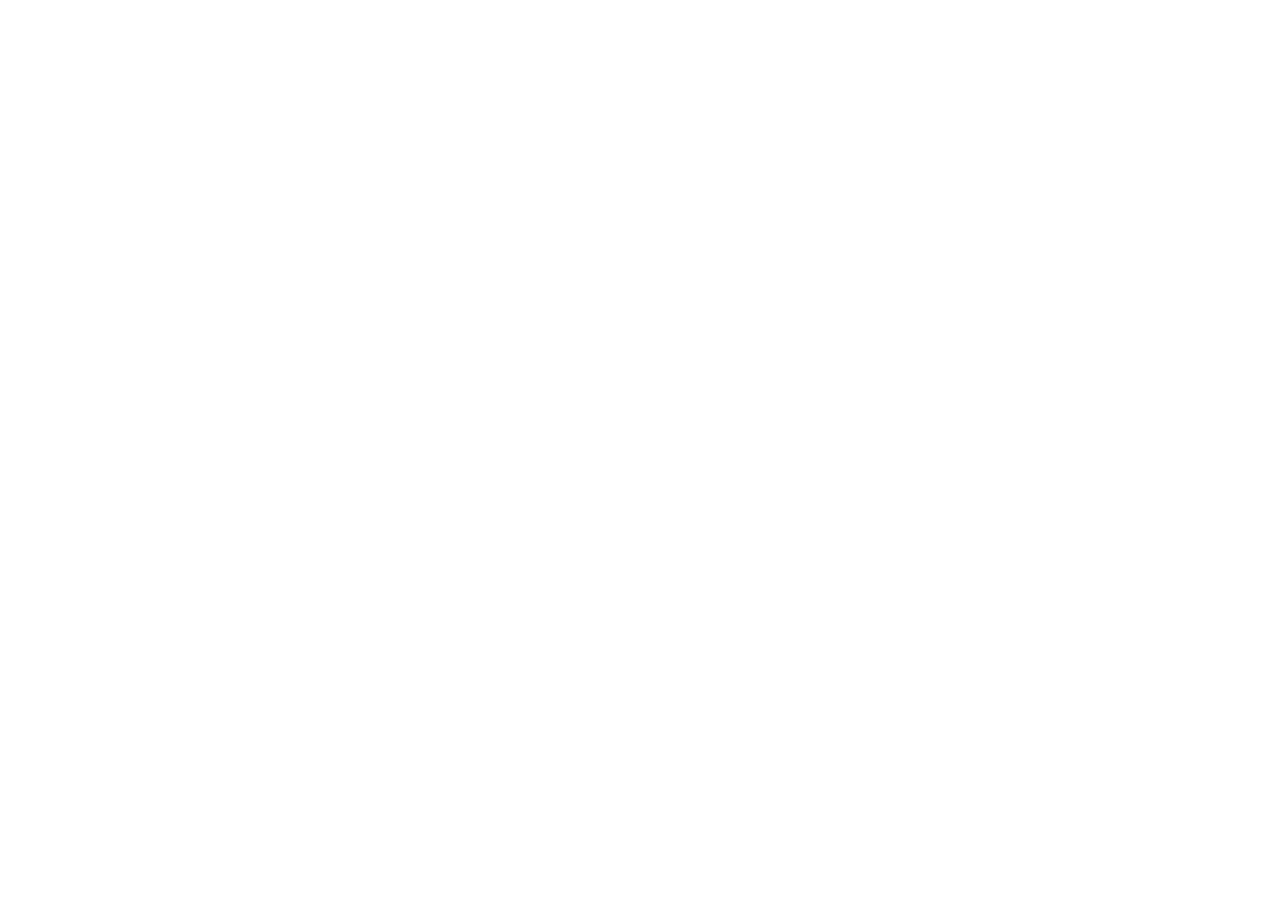
==== index.html @ c8e16d26 "one" ====
<!DOCTYPE html>
<html lang="en">
<head>
    <meta charset="UTF-8">
    <meta name="viewport" content="width=device-width, initial-scale=1.0">
    <title>Document</title>
    <link rel="stylesheet" href="./style.css">
</head>
<body>
    <div></div>
    <script src="./script.js"></script>
</body>
</html>
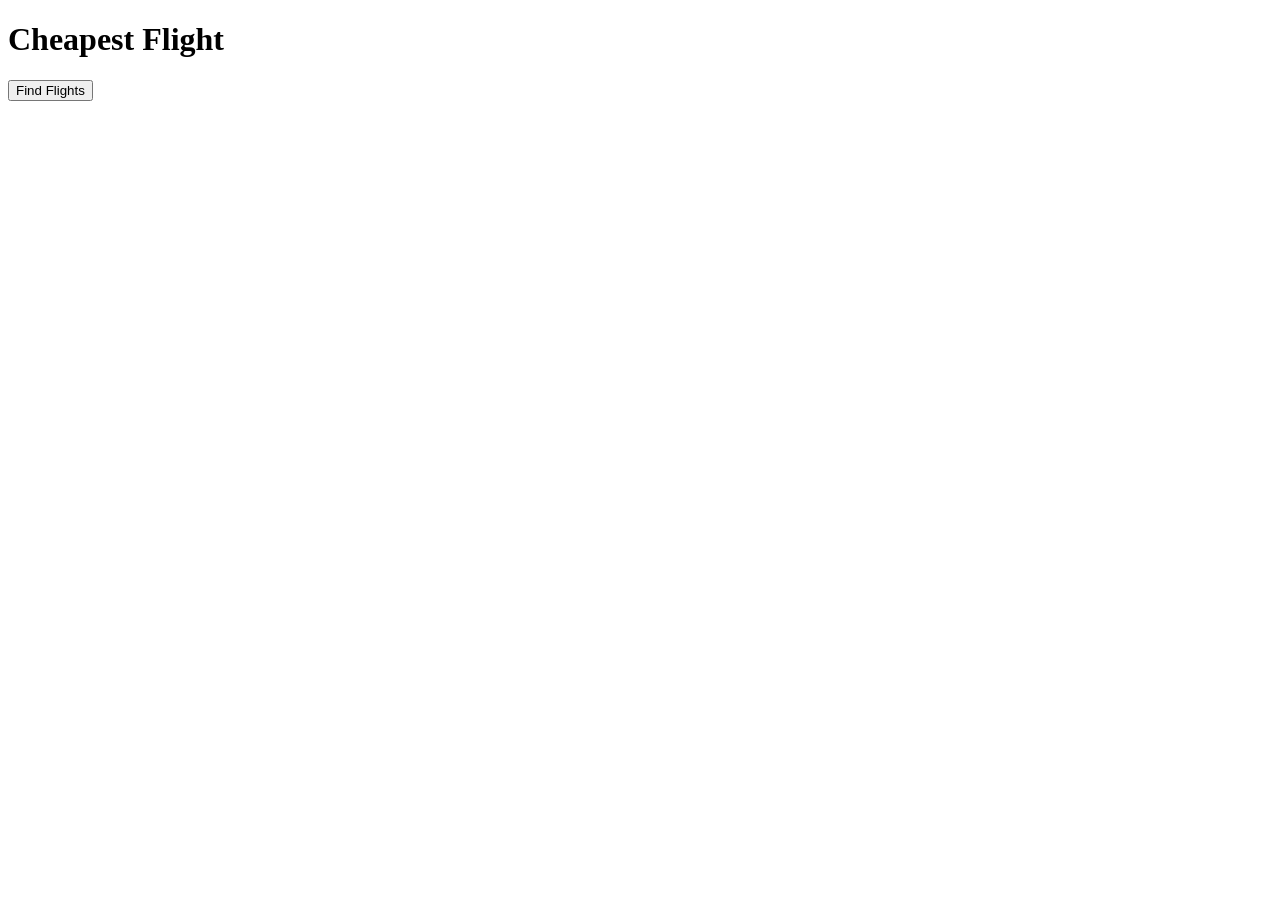
==== commit 1607d1f3: "index complete" ====
--- a/index.html
+++ b/index.html
@@ -1,13 +1,24 @@
+
+
 <!DOCTYPE html>
 <html lang="en">
 <head>
     <meta charset="UTF-8">
     <meta name="viewport" content="width=device-width, initial-scale=1.0">
-    <title>Document</title>
-    <link rel="stylesheet" href="./style.css">
+  <title>Flight Finder</title>
+  <link rel="stylesheet" href="style.css">
 </head>
 <body>
-    <div></div>
-    <script src="./script.js"></script>
+
+  <div class="wrap">
+    <h1>Cheapest Flight</h1>
+
+    <button id="btn">Find Flights</button>
+
+    <div id="status"></div>
+    <div id="result"></div>
+  </div>
+
+  <script src="script.js"></script>
 </body>
 </html>
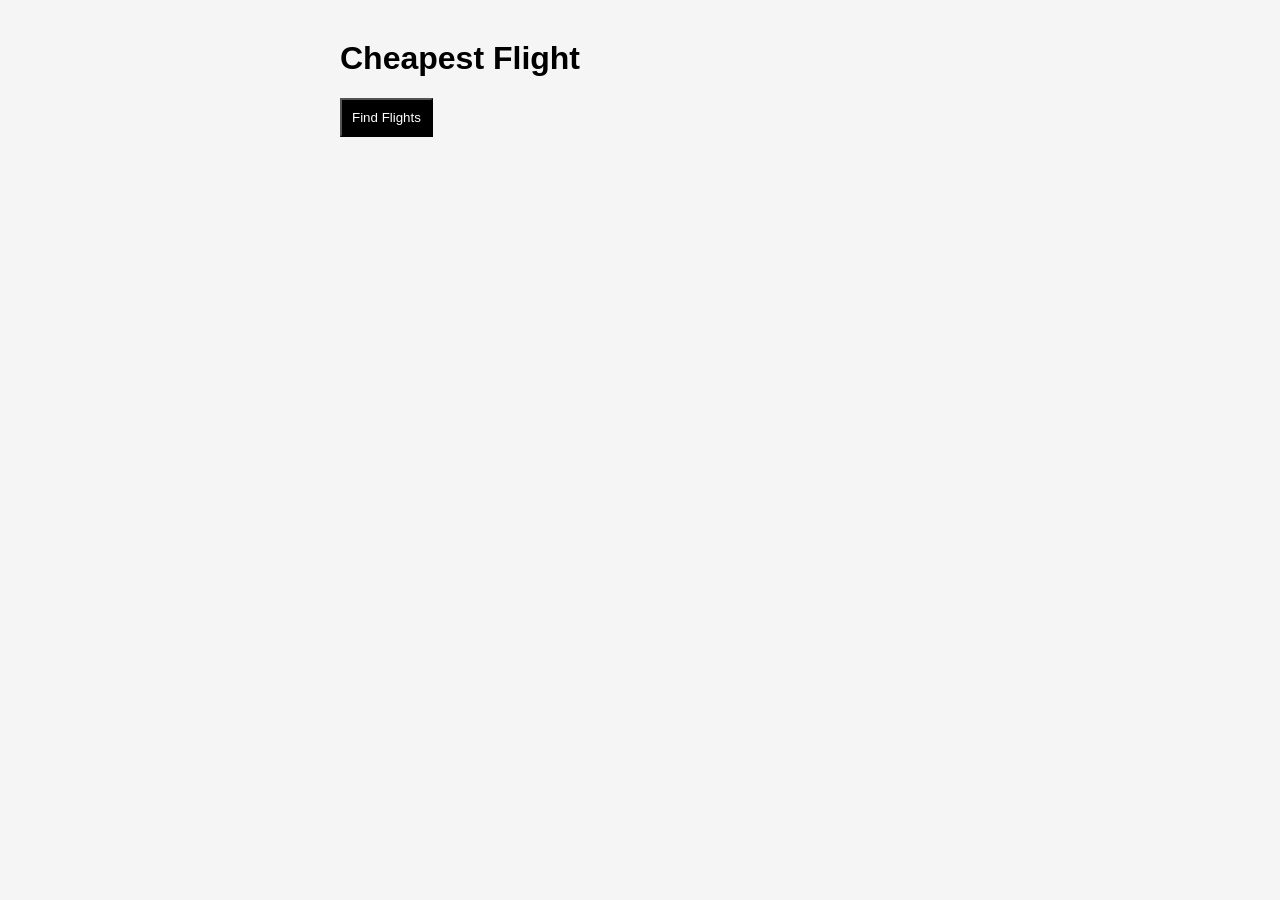
==== commit 6a8de300: "responsive file addition" ====
--- a/index.html
+++ b/index.html
@@ -20,5 +20,7 @@
   </div>
 
   <script src="script.js"></script>
+  <link rel="stylesheet" href="style.css">
+<link rel="stylesheet" href="responsive.css">
 </body>
 </html>
--- a/style.css
+++ b/style.css
@@ -0,0 +1,27 @@
+body {
+  font-family: Arial;
+  background: #f5f5f5;
+}
+
+.wrap {
+  max-width: 600px;
+  margin: 40px auto;
+}
+
+button {
+  padding: 10px;
+  background: black;
+  color: white;
+  cursor: pointer;
+}
+
+.card {
+  background: white;
+  padding: 15px;
+  margin-top: 15px;
+}
+
+.price {
+  font-size: 20px;
+  font-weight: bold;
+}
--- a/style.css
+++ b/style.css
@@ -0,0 +1,27 @@
+body {
+  font-family: Arial;
+  background: #f5f5f5;
+}
+
+.wrap {
+  max-width: 600px;
+  margin: 40px auto;
+}
+
+button {
+  padding: 10px;
+  background: black;
+  color: white;
+  cursor: pointer;
+}
+
+.card {
+  background: white;
+  padding: 15px;
+  margin-top: 15px;
+}
+
+.price {
+  font-size: 20px;
+  font-weight: bold;
+}
--- a/responsive.css
+++ b/responsive.css
@@ -0,0 +1,37 @@
+/* this is for mobile */
+@media (max-width: 600px) {
+
+  .wrap {
+    margin: 20px;
+    padding: 10px;
+  }
+
+  h1 {
+    font-size: 20px;
+  }
+
+  button {
+    width: 100%;
+    padding: 12px;
+  }
+
+  .card {
+    padding: 12px;
+  }
+
+  .price {
+    font-size: 18px;
+  }
+}
+
+/* this is for tablet  */
+@media (min-width: 601px) and (max-width: 900px) {
+
+  .wrap {
+    max-width: 600px;
+  }
+
+  h1 {
+    font-size: 22px;
+  }
+}
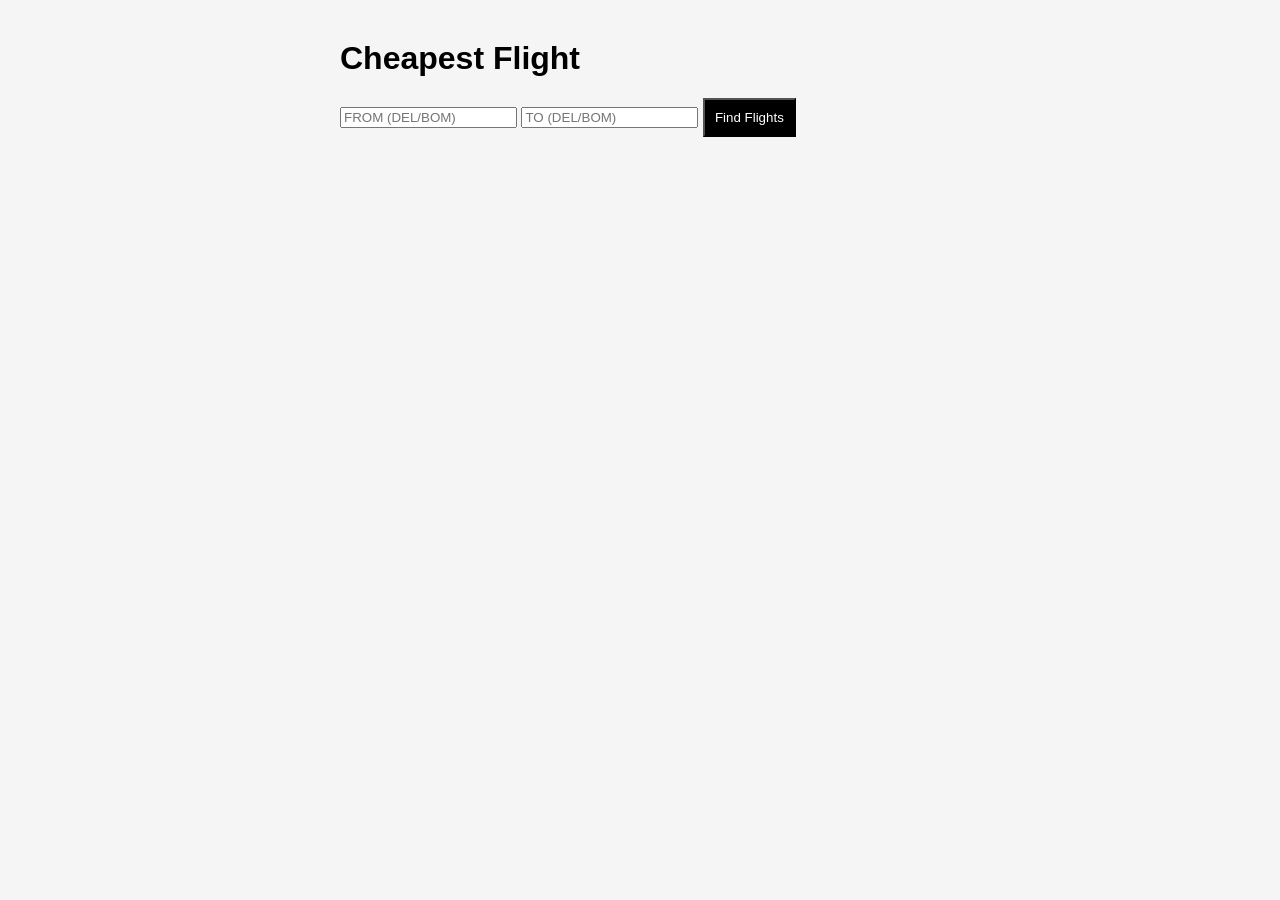
==== commit 97e9a583: "uichange" ====
--- a/index.html
+++ b/index.html
@@ -1,26 +1,22 @@
-
-
 <!DOCTYPE html>
 <html lang="en">
 <head>
-    <meta charset="UTF-8">
-    <meta name="viewport" content="width=device-width, initial-scale=1.0">
+  <meta charset="UTF-8">
+  <meta name="viewport" content="width=device-width, initial-scale=1.0">
   <title>Flight Finder</title>
   <link rel="stylesheet" href="style.css">
+  <link rel="stylesheet" href="responsive.css">
 </head>
 <body>
 
   <div class="wrap">
     <h1>Cheapest Flight</h1>
+    <input id="from" placeholder="FROM (DEL/BOM)">
+    <input id="to" placeholder="TO (DEL/BOM)">
 
     <button id="btn">Find Flights</button>
+  </div>
+  <script src="script.js"></script>
 
-    <div id="status"></div>
-    <div id="result"></div>
-  </div>
-
-  <script src="script.js"></script>
-  <link rel="stylesheet" href="style.css">
-<link rel="stylesheet" href="responsive.css">
 </body>
 </html>
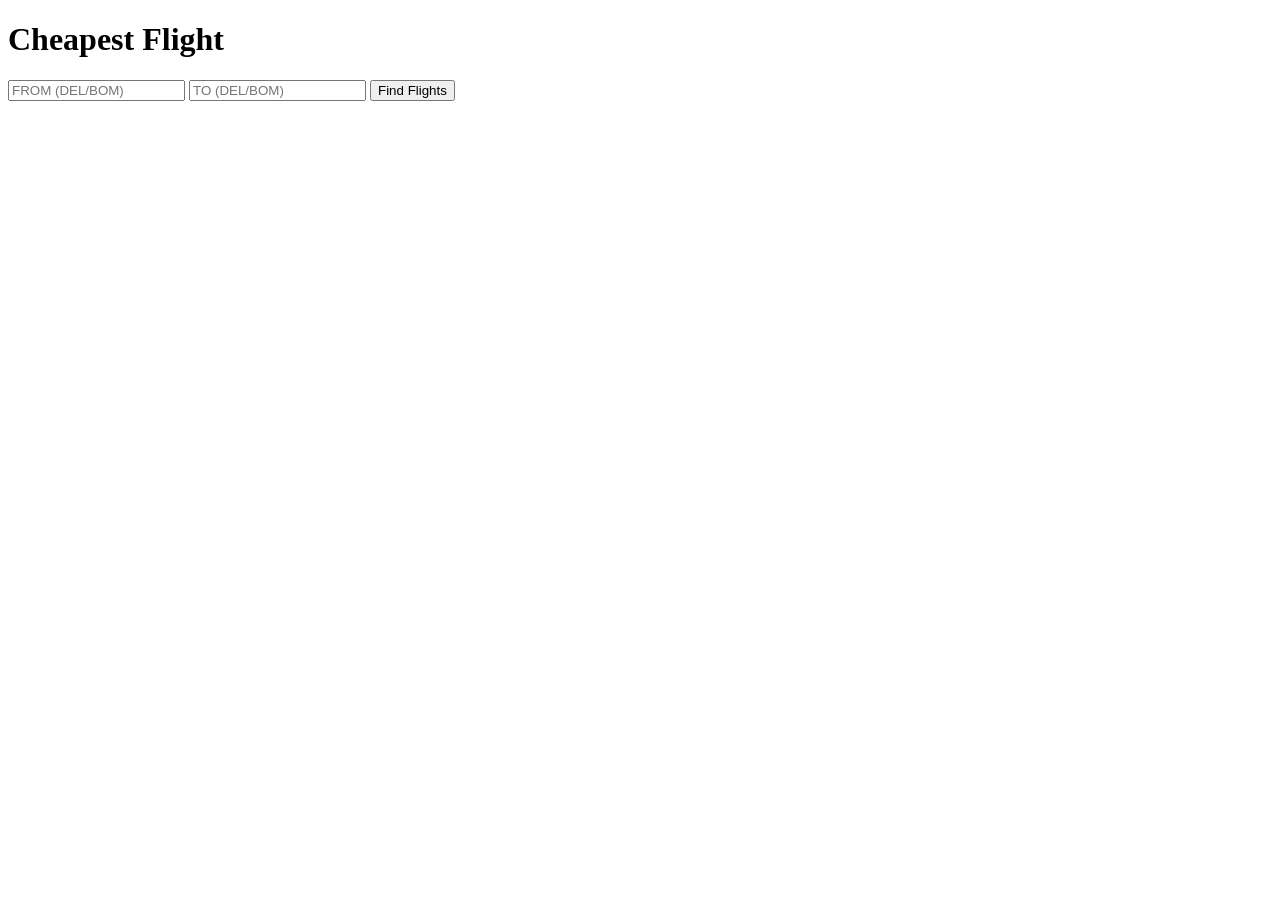
==== commit f8e68054: "bug of index" ====
--- a/index.html
+++ b/index.html
@@ -4,8 +4,8 @@
   <meta charset="UTF-8">
   <meta name="viewport" content="width=device-width, initial-scale=1.0">
   <title>Flight Finder</title>
-  <link rel="stylesheet" href="style.css">
-  <link rel="stylesheet" href="responsive.css">
+  <link rel="stylesheet" href="/Cheapest-flight-tracker/Style_files/style.css">
+  <link rel="stylesheet" href="/Cheapest-flight-tracker/Style_files/responsive.css">
 </head>
 <body>
 
@@ -15,8 +15,10 @@
     <input id="to" placeholder="TO (DEL/BOM)">
 
     <button id="btn">Find Flights</button>
+        <div id="status"></div>
+    <div id="result"></div>
   </div>
-  <script src="script.js"></script>
+  <script src="/Cheapest-flight-tracker//JS_Files/script.js"></script>
 
 </body>
 </html>
